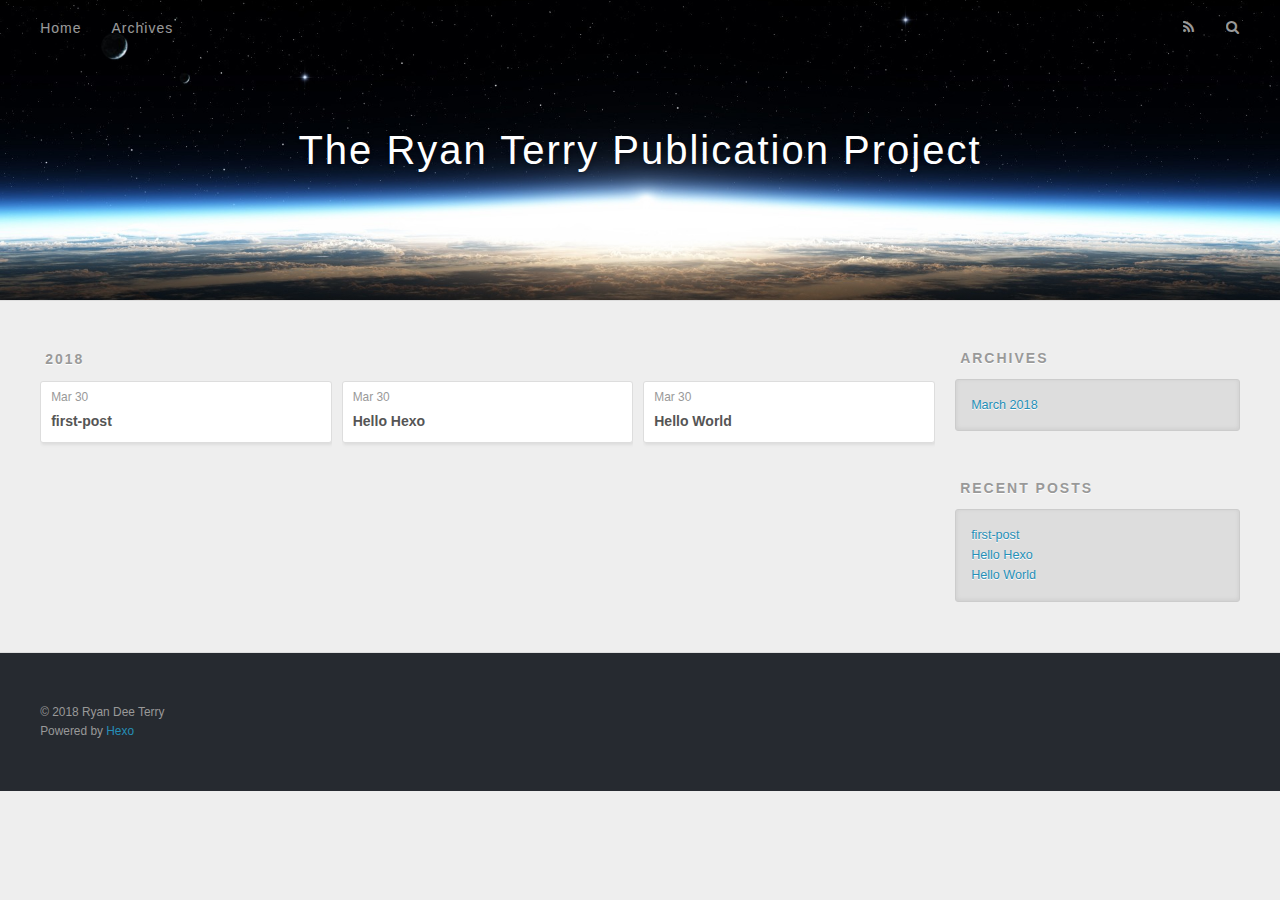
==== archives/index.html @ 6668cf0e "Site updated: 2018-03-30 03:39:05" ====
<!DOCTYPE html>
<html>
<head>
  <meta charset="utf-8">
  

  
  <title>Archives | The Ryan Terry Publication Project</title>
  <meta name="viewport" content="width=device-width, initial-scale=1, maximum-scale=1">
  <meta property="og:type" content="website">
<meta property="og:title" content="The Ryan Terry Publication Project">
<meta property="og:url" content="http://abaset.github.io/blog/archives/index.html">
<meta property="og:site_name" content="The Ryan Terry Publication Project">
<meta property="og:locale" content="default">
<meta name="twitter:card" content="summary">
<meta name="twitter:title" content="The Ryan Terry Publication Project">
  
    <link rel="alternate" href="/atom.xml" title="The Ryan Terry Publication Project" type="application/atom+xml">
  
  
    <link rel="icon" href="/favicon.png">
  
  
    <link href="//fonts.googleapis.com/css?family=Source+Code+Pro" rel="stylesheet" type="text/css">
  
  <link rel="stylesheet" href="/css/style.css">
</head>

<body>
  <div id="container">
    <div id="wrap">
      <header id="header">
  <div id="banner"></div>
  <div id="header-outer" class="outer">
    <div id="header-title" class="inner">
      <h1 id="logo-wrap">
        <a href="/" id="logo">The Ryan Terry Publication Project</a>
      </h1>
      
    </div>
    <div id="header-inner" class="inner">
      <nav id="main-nav">
        <a id="main-nav-toggle" class="nav-icon"></a>
        
          <a class="main-nav-link" href="/">Home</a>
        
          <a class="main-nav-link" href="/archives">Archives</a>
        
      </nav>
      <nav id="sub-nav">
        
          <a id="nav-rss-link" class="nav-icon" href="/atom.xml" title="RSS Feed"></a>
        
        <a id="nav-search-btn" class="nav-icon" title="Search"></a>
      </nav>
      <div id="search-form-wrap">
        <form action="//google.com/search" method="get" accept-charset="UTF-8" class="search-form"><input type="search" name="q" class="search-form-input" placeholder="Search"><button type="submit" class="search-form-submit">&#xF002;</button><input type="hidden" name="sitesearch" value="http://abaset.github.io/blog"></form>
      </div>
    </div>
  </div>
</header>
      <div class="outer">
        <section id="main">
  
  
    
    
      
      
      <section class="archives-wrap">
        <div class="archive-year-wrap">
          <a href="/archives/2018" class="archive-year">2018</a>
        </div>
        <div class="archives">
    
    <article class="archive-article archive-type-post">
  <div class="archive-article-inner">
    <header class="archive-article-header">
      <a href="/2018/03/30/first-post/" class="archive-article-date">
  <time datetime="2018-03-30T09:35:44.000Z" itemprop="datePublished">Mar 30</time>
</a>
      
  
    <h1 itemprop="name">
      <a class="archive-article-title" href="/2018/03/30/first-post/">first-post</a>
    </h1>
  

    </header>
  </div>
</article>
  
    
    
    <article class="archive-article archive-type-post">
  <div class="archive-article-inner">
    <header class="archive-article-header">
      <a href="/2018/03/30/Hello-Hexo/" class="archive-article-date">
  <time datetime="2018-03-30T09:25:34.000Z" itemprop="datePublished">Mar 30</time>
</a>
      
  
    <h1 itemprop="name">
      <a class="archive-article-title" href="/2018/03/30/Hello-Hexo/">Hello Hexo</a>
    </h1>
  

    </header>
  </div>
</article>
  
    
    
    <article class="archive-article archive-type-post">
  <div class="archive-article-inner">
    <header class="archive-article-header">
      <a href="/2018/03/30/hello-world/" class="archive-article-date">
  <time datetime="2018-03-30T08:45:04.774Z" itemprop="datePublished">Mar 30</time>
</a>
      
  
    <h1 itemprop="name">
      <a class="archive-article-title" href="/2018/03/30/hello-world/">Hello World</a>
    </h1>
  

    </header>
  </div>
</article>
  
  
    </div></section>
  


</section>
        
          <aside id="sidebar">
  
    

  
    

  
    
  
    
  <div class="widget-wrap">
    <h3 class="widget-title">Archives</h3>
    <div class="widget">
      <ul class="archive-list"><li class="archive-list-item"><a class="archive-list-link" href="/archives/2018/03/">March 2018</a></li></ul>
    </div>
  </div>


  
    
  <div class="widget-wrap">
    <h3 class="widget-title">Recent Posts</h3>
    <div class="widget">
      <ul>
        
          <li>
            <a href="/2018/03/30/first-post/">first-post</a>
          </li>
        
          <li>
            <a href="/2018/03/30/Hello-Hexo/">Hello Hexo</a>
          </li>
        
          <li>
            <a href="/2018/03/30/hello-world/">Hello World</a>
          </li>
        
      </ul>
    </div>
  </div>

  
</aside>
        
      </div>
      <footer id="footer">
  
  <div class="outer">
    <div id="footer-info" class="inner">
      &copy; 2018 Ryan Dee Terry<br>
      Powered by <a href="http://hexo.io/" target="_blank">Hexo</a>
    </div>
  </div>
</footer>
    </div>
    <nav id="mobile-nav">
  
    <a href="/" class="mobile-nav-link">Home</a>
  
    <a href="/archives" class="mobile-nav-link">Archives</a>
  
</nav>
    

<script src="//ajax.googleapis.com/ajax/libs/jquery/2.0.3/jquery.min.js"></script>


  <link rel="stylesheet" href="/fancybox/jquery.fancybox.css">
  <script src="/fancybox/jquery.fancybox.pack.js"></script>


<script src="/js/script.js"></script>



  </div>
</body>
</html>
---- css/style.css ----
body {
  width: 100%;
}
body:before,
body:after {
  content: "";
  display: table;
}
body:after {
  clear: both;
}
html,
body,
div,
span,
applet,
object,
iframe,
h1,
h2,
h3,
h4,
h5,
h6,
p,
blockquote,
pre,
a,
abbr,
acronym,
address,
big,
cite,
code,
del,
dfn,
em,
img,
ins,
kbd,
q,
s,
samp,
small,
strike,
strong,
sub,
sup,
tt,
var,
dl,
dt,
dd,
ol,
ul,
li,
fieldset,
form,
label,
legend,
table,
caption,
tbody,
tfoot,
thead,
tr,
th,
td {
  margin: 0;
  padding: 0;
  border: 0;
  outline: 0;
  font-weight: inherit;
  font-style: inherit;
  font-family: inherit;
  font-size: 100%;
  vertical-align: baseline;
}
body {
  line-height: 1;
  color: #000;
  background: #fff;
}
ol,
ul {
  list-style: none;
}
table {
  border-collapse: separate;
  border-spacing: 0;
  vertical-align: middle;
}
caption,
th,
td {
  text-align: left;
  font-weight: normal;
  vertical-align: middle;
}
a img {
  border: none;
}
input,
button {
  margin: 0;
  padding: 0;
}
input::-moz-focus-inner,
button::-moz-focus-inner {
  border: 0;
  padding: 0;
}
@font-face {
  font-family: FontAwesome;
  font-style: normal;
  font-weight: normal;
  src: url("fonts/fontawesome-webfont.eot?v=#4.0.3");
  src: url("fonts/fontawesome-webfont.eot?#iefix&v=#4.0.3") format("embedded-opentype"), url("fonts/fontawesome-webfont.woff?v=#4.0.3") format("woff"), url("fonts/fontawesome-webfont.ttf?v=#4.0.3") format("truetype"), url("fonts/fontawesome-webfont.svg#fontawesomeregular?v=#4.0.3") format("svg");
}
html,
body,
#container {
  height: 100%;
}
body {
  background: #eee;
  font: 14px -apple-system, BlinkMacSystemFont, "Segoe UI", "Roboto", "Oxygen", "Ubuntu", "Cantarell", "Fira Sans", "Droid Sans", "Helvetica Neue", sans-serif;
  -webkit-text-size-adjust: 100%;
}
.outer {
  max-width: 1220px;
  margin: 0 auto;
  padding: 0 20px;
}
.outer:before,
.outer:after {
  content: "";
  display: table;
}
.outer:after {
  clear: both;
}
.inner {
  display: inline;
  float: left;
  width: 98.33333333333333%;
  margin: 0 0.833333333333333%;
}
.left,
.alignleft {
  float: left;
}
.right,
.alignright {
  float: right;
}
.clear {
  clear: both;
}
#container {
  position: relative;
}
.mobile-nav-on {
  overflow: hidden;
}
#wrap {
  height: 100%;
  width: 100%;
  position: absolute;
  top: 0;
  left: 0;
  -webkit-transition: 0.2s ease-out;
  -moz-transition: 0.2s ease-out;
  -ms-transition: 0.2s ease-out;
  transition: 0.2s ease-out;
  z-index: 1;
  background: #eee;
}
.mobile-nav-on #wrap {
  left: 280px;
}
@media screen and (min-width: 768px) {
  #main {
    display: inline;
    float: left;
    width: 73.33333333333333%;
    margin: 0 0.833333333333333%;
  }
}
.article-date,
.article-category-link,
.archive-year,
.widget-title {
  text-decoration: none;
  text-transform: uppercase;
  letter-spacing: 2px;
  color: #999;
  margin-bottom: 1em;
  margin-left: 5px;
  line-height: 1em;
  text-shadow: 0 1px #fff;
  font-weight: bold;
}
.article-inner,
.archive-article-inner {
  background: #fff;
  -webkit-box-shadow: 1px 2px 3px #ddd;
  box-shadow: 1px 2px 3px #ddd;
  border: 1px solid #ddd;
  border-radius: 3px;
}
.article-entry h1,
.widget h1 {
  font-size: 2em;
}
.article-entry h2,
.widget h2 {
  font-size: 1.5em;
}
.article-entry h3,
.widget h3 {
  font-size: 1.3em;
}
.article-entry h4,
.widget h4 {
  font-size: 1.2em;
}
.article-entry h5,
.widget h5 {
  font-size: 1em;
}
.article-entry h6,
.widget h6 {
  font-size: 1em;
  color: #999;
}
.article-entry hr,
.widget hr {
  border: 1px dashed #ddd;
}
.article-entry strong,
.widget strong {
  font-weight: bold;
}
.article-entry em,
.widget em,
.article-entry cite,
.widget cite {
  font-style: italic;
}
.article-entry sup,
.widget sup,
.article-entry sub,
.widget sub {
  font-size: 0.75em;
  line-height: 0;
  position: relative;
  vertical-align: baseline;
}
.article-entry sup,
.widget sup {
  top: -0.5em;
}
.article-entry sub,
.widget sub {
  bottom: -0.2em;
}
.article-entry small,
.widget small {
  font-size: 0.85em;
}
.article-entry acronym,
.widget acronym,
.article-entry abbr,
.widget abbr {
  border-bottom: 1px dotted;
}
.article-entry ul,
.widget ul,
.article-entry ol,
.widget ol,
.article-entry dl,
.widget dl {
  margin: 0 20px;
  line-height: 1.6em;
}
.article-entry ul ul,
.widget ul ul,
.article-entry ol ul,
.widget ol ul,
.article-entry ul ol,
.widget ul ol,
.article-entry ol ol,
.widget ol ol {
  margin-top: 0;
  margin-bottom: 0;
}
.article-entry ul,
.widget ul {
  list-style: disc;
}
.article-entry ol,
.widget ol {
  list-style: decimal;
}
.article-entry dt,
.widget dt {
  font-weight: bold;
}
#header {
  height: 300px;
  position: relative;
  border-bottom: 1px solid #ddd;
}
#header:before,
#header:after {
  content: "";
  position: absolute;
  left: 0;
  right: 0;
  height: 40px;
}
#header:before {
  top: 0;
  background: -webkit-linear-gradient(rgba(0,0,0,0.2), transparent);
  background: -moz-linear-gradient(rgba(0,0,0,0.2), transparent);
  background: -ms-linear-gradient(rgba(0,0,0,0.2), transparent);
  background: linear-gradient(rgba(0,0,0,0.2), transparent);
}
#header:after {
  bottom: 0;
  background: -webkit-linear-gradient(transparent, rgba(0,0,0,0.2));
  background: -moz-linear-gradient(transparent, rgba(0,0,0,0.2));
  background: -ms-linear-gradient(transparent, rgba(0,0,0,0.2));
  background: linear-gradient(transparent, rgba(0,0,0,0.2));
}
#header-outer {
  height: 100%;
  position: relative;
}
#header-inner {
  position: relative;
  overflow: hidden;
}
#banner {
  position: absolute;
  top: 0;
  left: 0;
  width: 100%;
  height: 100%;
  background: url("images/banner.jpg") center #000;
  -webkit-background-size: cover;
  -moz-background-size: cover;
  background-size: cover;
  z-index: -1;
}
#header-title {
  text-align: center;
  height: 40px;
  position: absolute;
  top: 50%;
  left: 0;
  margin-top: -20px;
}
#logo,
#subtitle {
  text-decoration: none;
  color: #fff;
  font-weight: 300;
  text-shadow: 0 1px 4px rgba(0,0,0,0.3);
}
#logo {
  font-size: 40px;
  line-height: 40px;
  letter-spacing: 2px;
}
#subtitle {
  font-size: 16px;
  line-height: 16px;
  letter-spacing: 1px;
}
#subtitle-wrap {
  margin-top: 16px;
}
#main-nav {
  float: left;
  margin-left: -15px;
}
.nav-icon,
.main-nav-link {
  float: left;
  color: #fff;
  opacity: 0.6;
  text-decoration: none;
  text-shadow: 0 1px rgba(0,0,0,0.2);
  -webkit-transition: opacity 0.2s;
  -moz-transition: opacity 0.2s;
  -ms-transition: opacity 0.2s;
  transition: opacity 0.2s;
  display: block;
  padding: 20px 15px;
}
.nav-icon:hover,
.main-nav-link:hover {
  opacity: 1;
}
.nav-icon {
  font-family: FontAwesome;
  text-align: center;
  font-size: 14px;
  width: 14px;
  height: 14px;
  padding: 20px 15px;
  position: relative;
  cursor: pointer;
}
.main-nav-link {
  font-weight: 300;
  letter-spacing: 1px;
}
@media screen and (max-width: 479px) {
  .main-nav-link {
    display: none;
  }
}
#main-nav-toggle {
  display: none;
}
#main-nav-toggle:before {
  content: "\f0c9";
}
@media screen and (max-width: 479px) {
  #main-nav-toggle {
    display: block;
  }
}
#sub-nav {
  float: right;
  margin-right: -15px;
}
#nav-rss-link:before {
  content: "\f09e";
}
#nav-search-btn:before {
  content: "\f002";
}
#search-form-wrap {
  position: absolute;
  top: 15px;
  width: 150px;
  height: 30px;
  right: -150px;
  opacity: 0;
  -webkit-transition: 0.2s ease-out;
  -moz-transition: 0.2s ease-out;
  -ms-transition: 0.2s ease-out;
  transition: 0.2s ease-out;
}
#search-form-wrap.on {
  opacity: 1;
  right: 0;
}
@media screen and (max-width: 479px) {
  #search-form-wrap {
    width: 100%;
    right: -100%;
  }
}
.search-form {
  position: absolute;
  top: 0;
  left: 0;
  right: 0;
  background: #fff;
  padding: 5px 15px;
  border-radius: 15px;
  -webkit-box-shadow: 0 0 10px rgba(0,0,0,0.3);
  box-shadow: 0 0 10px rgba(0,0,0,0.3);
}
.search-form-input {
  border: none;
  background: none;
  color: #555;
  width: 100%;
  font: 13px -apple-system, BlinkMacSystemFont, "Segoe UI", "Roboto", "Oxygen", "Ubuntu", "Cantarell", "Fira Sans", "Droid Sans", "Helvetica Neue", sans-serif;
  outline: none;
}
.search-form-input::-webkit-search-results-decoration,
.search-form-input::-webkit-search-cancel-button {
  -webkit-appearance: none;
}
.search-form-submit {
  position: absolute;
  top: 50%;
  right: 10px;
  margin-top: -7px;
  font: 13px FontAwesome;
  border: none;
  background: none;
  color: #bbb;
  cursor: pointer;
}
.search-form-submit:hover,
.search-form-submit:focus {
  color: #777;
}
.article {
  margin: 50px 0;
}
.article-inner {
  overflow: hidden;
}
.article-meta:before,
.article-meta:after {
  content: "";
  display: table;
}
.article-meta:after {
  clear: both;
}
.article-date {
  float: left;
}
.article-category {
  float: left;
  line-height: 1em;
  color: #ccc;
  text-shadow: 0 1px #fff;
  margin-left: 8px;
}
.article-category:before {
  content: "\2022";
}
.article-category-link {
  margin: 0 12px 1em;
}
.article-header {
  padding: 20px 20px 0;
}
.article-title {
  text-decoration: none;
  font-size: 2em;
  font-weight: bold;
  color: #555;
  line-height: 1.1em;
  -webkit-transition: color 0.2s;
  -moz-transition: color 0.2s;
  -ms-transition: color 0.2s;
  transition: color 0.2s;
}
a.article-title:hover {
  color: #258fb8;
}
.article-entry {
  color: #555;
  padding: 0 20px;
}
.article-entry:before,
.article-entry:after {
  content: "";
  display: table;
}
.article-entry:after {
  clear: both;
}
.article-entry p,
.article-entry table {
  line-height: 1.6em;
  margin: 1.6em 0;
}
.article-entry h1,
.article-entry h2,
.article-entry h3,
.article-entry h4,
.article-entry h5,
.article-entry h6 {
  font-weight: bold;
}
.article-entry h1,
.article-entry h2,
.article-entry h3,
.article-entry h4,
.article-entry h5,
.article-entry h6 {
  line-height: 1.1em;
  margin: 1.1em 0;
}
.article-entry a {
  color: #258fb8;
  text-decoration: none;
}
.article-entry a:hover {
  text-decoration: underline;
}
.article-entry ul,
.article-entry ol,
.article-entry dl {
  margin-top: 1.6em;
  margin-bottom: 1.6em;
}
.article-entry img,
.article-entry video {
  max-width: 100%;
  height: auto;
  display: block;
  margin: auto;
}
.article-entry iframe {
  border: none;
}
.article-entry table {
  width: 100%;
  border-collapse: collapse;
  border-spacing: 0;
}
.article-entry th {
  font-weight: bold;
  border-bottom: 3px solid #ddd;
  padding-bottom: 0.5em;
}
.article-entry td {
  border-bottom: 1px solid #ddd;
  padding: 10px 0;
}
.article-entry blockquote {
  font-family: Georgia, "Times New Roman", serif;
  font-size: 1.4em;
  margin: 1.6em 20px;
  text-align: center;
}
.article-entry blockquote footer {
  font-size: 14px;
  margin: 1.6em 0;
  font-family: -apple-system, BlinkMacSystemFont, "Segoe UI", "Roboto", "Oxygen", "Ubuntu", "Cantarell", "Fira Sans", "Droid Sans", "Helvetica Neue", sans-serif;
}
.article-entry blockquote footer cite:before {
  content: "—";
  padding: 0 0.5em;
}
.article-entry .pullquote {
  text-align: left;
  width: 45%;
  margin: 0;
}
.article-entry .pullquote.left {
  margin-left: 0.5em;
  margin-right: 1em;
}
.article-entry .pullquote.right {
  margin-right: 0.5em;
  margin-left: 1em;
}
.article-entry .caption {
  color: #999;
  display: block;
  font-size: 0.9em;
  margin-top: 0.5em;
  position: relative;
  text-align: center;
}
.article-entry .video-container {
  position: relative;
  padding-top: 56.25%;
  height: 0;
  overflow: hidden;
}
.article-entry .video-container iframe,
.article-entry .video-container object,
.article-entry .video-container embed {
  position: absolute;
  top: 0;
  left: 0;
  width: 100%;
  height: 100%;
  margin-top: 0;
}
.article-more-link a {
  display: inline-block;
  line-height: 1em;
  padding: 6px 15px;
  border-radius: 15px;
  background: #eee;
  color: #999;
  text-shadow: 0 1px #fff;
  text-decoration: none;
}
.article-more-link a:hover {
  background: #258fb8;
  color: #fff;
  text-decoration: none;
  text-shadow: 0 1px #1e7293;
}
.article-footer {
  font-size: 0.85em;
  line-height: 1.6em;
  border-top: 1px solid #ddd;
  padding-top: 1.6em;
  margin: 0 20px 20px;
}
.article-footer:before,
.article-footer:after {
  content: "";
  display: table;
}
.article-footer:after {
  clear: both;
}
.article-footer a {
  color: #999;
  text-decoration: none;
}
.article-footer a:hover {
  color: #555;
}
.article-tag-list-item {
  float: left;
  margin-right: 10px;
}
.article-tag-list-link:before {
  content: "#";
}
.article-comment-link {
  float: right;
}
.article-comment-link:before {
  content: "\f075";
  font-family: FontAwesome;
  padding-right: 8px;
}
.article-share-link {
  cursor: pointer;
  float: right;
  margin-left: 20px;
}
.article-share-link:before {
  content: "\f064";
  font-family: FontAwesome;
  padding-right: 6px;
}
#article-nav {
  position: relative;
}
#article-nav:before,
#article-nav:after {
  content: "";
  display: table;
}
#article-nav:after {
  clear: both;
}
@media screen and (min-width: 768px) {
  #article-nav {
    margin: 50px 0;
  }
  #article-nav:before {
    width: 8px;
    height: 8px;
    position: absolute;
    top: 50%;
    left: 50%;
    margin-top: -4px;
    margin-left: -4px;
    content: "";
    border-radius: 50%;
    background: #ddd;
    -webkit-box-shadow: 0 1px 2px #fff;
    box-shadow: 0 1px 2px #fff;
  }
}
.article-nav-link-wrap {
  text-decoration: none;
  text-shadow: 0 1px #fff;
  color: #999;
  -webkit-box-sizing: border-box;
  -moz-box-sizing: border-box;
  box-sizing: border-box;
  margin-top: 50px;
  text-align: center;
  display: block;
}
.article-nav-link-wrap:hover {
  color: #555;
}
@media screen and (min-width: 768px) {
  .article-nav-link-wrap {
    width: 50%;
    margin-top: 0;
  }
}
@media screen and (min-width: 768px) {
  #article-nav-newer {
    float: left;
    text-align: right;
    padding-right: 20px;
  }
}
@media screen and (min-width: 768px) {
  #article-nav-older {
    float: right;
    text-align: left;
    padding-left: 20px;
  }
}
.article-nav-caption {
  text-transform: uppercase;
  letter-spacing: 2px;
  color: #ddd;
  line-height: 1em;
  font-weight: bold;
}
#article-nav-newer .article-nav-caption {
  margin-right: -2px;
}
.article-nav-title {
  font-size: 0.85em;
  line-height: 1.6em;
  margin-top: 0.5em;
}
.article-share-box {
  position: absolute;
  display: none;
  background: #fff;
  -webkit-box-shadow: 1px 2px 10px rgba(0,0,0,0.2);
  box-shadow: 1px 2px 10px rgba(0,0,0,0.2);
  border-radius: 3px;
  margin-left: -145px;
  overflow: hidden;
  z-index: 1;
}
.article-share-box.on {
  display: block;
}
.article-share-input {
  width: 100%;
  background: none;
  -webkit-box-sizing: border-box;
  -moz-box-sizing: border-box;
  box-sizing: border-box;
  font: 14px -apple-system, BlinkMacSystemFont, "Segoe UI", "Roboto", "Oxygen", "Ubuntu", "Cantarell", "Fira Sans", "Droid Sans", "Helvetica Neue", sans-serif;
  padding: 0 15px;
  color: #555;
  outline: none;
  border: 1px solid #ddd;
  border-radius: 3px 3px 0 0;
  height: 36px;
  line-height: 36px;
}
.article-share-links {
  background: #eee;
}
.article-share-links:before,
.article-share-links:after {
  content: "";
  display: table;
}
.article-share-links:after {
  clear: both;
}
.article-share-twitter,
.article-share-facebook,
.article-share-pinterest,
.article-share-google {
  width: 50px;
  height: 36px;
  display: block;
  float: left;
  position: relative;
  color: #999;
  text-shadow: 0 1px #fff;
}
.article-share-twitter:before,
.article-share-facebook:before,
.article-share-pinterest:before,
.article-share-google:before {
  font-size: 20px;
  font-family: FontAwesome;
  width: 20px;
  height: 20px;
  position: absolute;
  top: 50%;
  left: 50%;
  margin-top: -10px;
  margin-left: -10px;
  text-align: center;
}
.article-share-twitter:hover,
.article-share-facebook:hover,
.article-share-pinterest:hover,
.article-share-google:hover {
  color: #fff;
}
.article-share-twitter:before {
  content: "\f099";
}
.article-share-twitter:hover {
  background: #00aced;
  text-shadow: 0 1px #008abe;
}
.article-share-facebook:before {
  content: "\f09a";
}
.article-share-facebook:hover {
  background: #3b5998;
  text-shadow: 0 1px #2f477a;
}
.article-share-pinterest:before {
  content: "\f0d2";
}
.article-share-pinterest:hover {
  background: #cb2027;
  text-shadow: 0 1px #a21a1f;
}
.article-share-google:before {
  content: "\f0d5";
}
.article-share-google:hover {
  background: #dd4b39;
  text-shadow: 0 1px #be3221;
}
.article-gallery {
  background: #000;
  position: relative;
}
.article-gallery-photos {
  position: relative;
  overflow: hidden;
}
.article-gallery-img {
  display: none;
  max-width: 100%;
}
.article-gallery-img:first-child {
  display: block;
}
.article-gallery-img.loaded {
  position: absolute;
  display: block;
}
.article-gallery-img img {
  display: block;
  max-width: 100%;
  margin: 0 auto;
}
#comments {
  background: #fff;
  -webkit-box-shadow: 1px 2px 3px #ddd;
  box-shadow: 1px 2px 3px #ddd;
  padding: 20px;
  border: 1px solid #ddd;
  border-radius: 3px;
  margin: 50px 0;
}
#comments a {
  color: #258fb8;
}
.archives-wrap {
  margin: 50px 0;
}
.archives:before,
.archives:after {
  content: "";
  display: table;
}
.archives:after {
  clear: both;
}
.archive-year-wrap {
  margin-bottom: 1em;
}
.archives {
  -webkit-column-gap: 10px;
  -moz-column-gap: 10px;
  column-gap: 10px;
}
@media screen and (min-width: 480px) and (max-width: 767px) {
  .archives {
    -webkit-column-count: 2;
    -moz-column-count: 2;
    column-count: 2;
  }
}
@media screen and (min-width: 768px) {
  .archives {
    -webkit-column-count: 3;
    -moz-column-count: 3;
    column-count: 3;
  }
}
.archive-article {
  -webkit-column-break-inside: avoid;
  page-break-inside: avoid;
  overflow: hidden;
  break-inside: avoid-column;
}
.archive-article-inner {
  padding: 10px;
  margin-bottom: 15px;
}
.archive-article-title {
  text-decoration: none;
  font-weight: bold;
  color: #555;
  -webkit-transition: color 0.2s;
  -moz-transition: color 0.2s;
  -ms-transition: color 0.2s;
  transition: color 0.2s;
  line-height: 1.6em;
}
.archive-article-title:hover {
  color: #258fb8;
}
.archive-article-footer {
  margin-top: 1em;
}
.archive-article-date {
  color: #999;
  text-decoration: none;
  font-size: 0.85em;
  line-height: 1em;
  margin-bottom: 0.5em;
  display: block;
}
#page-nav {
  margin: 50px auto;
  background: #fff;
  -webkit-box-shadow: 1px 2px 3px #ddd;
  box-shadow: 1px 2px 3px #ddd;
  border: 1px solid #ddd;
  border-radius: 3px;
  text-align: center;
  color: #999;
  overflow: hidden;
}
#page-nav:before,
#page-nav:after {
  content: "";
  display: table;
}
#page-nav:after {
  clear: both;
}
#page-nav a,
#page-nav span {
  padding: 10px 20px;
  line-height: 1;
  height: 2ex;
}
#page-nav a {
  color: #999;
  text-decoration: none;
}
#page-nav a:hover {
  background: #999;
  color: #fff;
}
#page-nav .prev {
  float: left;
}
#page-nav .next {
  float: right;
}
#page-nav .page-number {
  display: inline-block;
}
@media screen and (max-width: 479px) {
  #page-nav .page-number {
    display: none;
  }
}
#page-nav .current {
  color: #555;
  font-weight: bold;
}
#page-nav .space {
  color: #ddd;
}
#footer {
  background: #262a30;
  padding: 50px 0;
  border-top: 1px solid #ddd;
  color: #999;
}
#footer a {
  color: #258fb8;
  text-decoration: none;
}
#footer a:hover {
  text-decoration: underline;
}
#footer-info {
  line-height: 1.6em;
  font-size: 0.85em;
}
.article-entry pre,
.article-entry .highlight {
  background: #2d2d2d;
  margin: 0 -20px;
  padding: 15px 20px;
  border-style: solid;
  border-color: #ddd;
  border-width: 1px 0;
  overflow: auto;
  color: #ccc;
  line-height: 22.400000000000002px;
}
.article-entry .highlight .gutter pre,
.article-entry .gist .gist-file .gist-data .line-numbers {
  color: #666;
  font-size: 0.85em;
}
.article-entry pre,
.article-entry code {
  font-family: "Source Code Pro", Consolas, Monaco, Menlo, Consolas, monospace;
}
.article-entry code {
  background: #eee;
  text-shadow: 0 1px #fff;
  padding: 0 0.3em;
}
.article-entry pre code {
  background: none;
  text-shadow: none;
  padding: 0;
}
.article-entry .highlight pre {
  border: none;
  margin: 0;
  padding: 0;
}
.article-entry .highlight table {
  margin: 0;
  width: auto;
}
.article-entry .highlight td {
  border: none;
  padding: 0;
}
.article-entry .highlight figcaption {
  font-size: 0.85em;
  color: #999;
  line-height: 1em;
  margin-bottom: 1em;
}
.article-entry .highlight figcaption:before,
.article-entry .highlight figcaption:after {
  content: "";
  display: table;
}
.article-entry .highlight figcaption:after {
  clear: both;
}
.article-entry .highlight figcaption a {
  float: right;
}
.article-entry .highlight .gutter pre {
  text-align: right;
  padding-right: 20px;
}
.article-entry .highlight .line {
  height: 22.400000000000002px;
}
.article-entry .highlight .line.marked {
  background: #515151;
}
.article-entry .gist {
  margin: 0 -20px;
  border-style: solid;
  border-color: #ddd;
  border-width: 1px 0;
  background: #2d2d2d;
  padding: 15px 20px 15px 0;
}
.article-entry .gist .gist-file {
  border: none;
  font-family: "Source Code Pro", Consolas, Monaco, Menlo, Consolas, monospace;
  margin: 0;
}
.article-entry .gist .gist-file .gist-data {
  background: none;
  border: none;
}
.article-entry .gist .gist-file .gist-data .line-numbers {
  background: none;
  border: none;
  padding: 0 20px 0 0;
}
.article-entry .gist .gist-file .gist-data .line-data {
  padding: 0 !important;
}
.article-entry .gist .gist-file .highlight {
  margin: 0;
  padding: 0;
  border: none;
}
.article-entry .gist .gist-file .gist-meta {
  background: #2d2d2d;
  color: #999;
  font: 0.85em -apple-system, BlinkMacSystemFont, "Segoe UI", "Roboto", "Oxygen", "Ubuntu", "Cantarell", "Fira Sans", "Droid Sans", "Helvetica Neue", sans-serif;
  text-shadow: 0 0;
  padding: 0;
  margin-top: 1em;
  margin-left: 20px;
}
.article-entry .gist .gist-file .gist-meta a {
  color: #258fb8;
  font-weight: normal;
}
.article-entry .gist .gist-file .gist-meta a:hover {
  text-decoration: underline;
}
pre .comment,
pre .title {
  color: #999;
}
pre .variable,
pre .attribute,
pre .tag,
pre .regexp,
pre .ruby .constant,
pre .xml .tag .title,
pre .xml .pi,
pre .xml .doctype,
pre .html .doctype,
pre .css .id,
pre .css .class,
pre .css .pseudo {
  color: #f2777a;
}
pre .number,
pre .preprocessor,
pre .built_in,
pre .literal,
pre .params,
pre .constant {
  color: #f99157;
}
pre .class,
pre .ruby .class .title,
pre .css .rules .attribute {
  color: #9c9;
}
pre .string,
pre .value,
pre .inheritance,
pre .header,
pre .ruby .symbol,
pre .xml .cdata {
  color: #9c9;
}
pre .css .hexcolor {
  color: #6cc;
}
pre .function,
pre .python .decorator,
pre .python .title,
pre .ruby .function .title,
pre .ruby .title .keyword,
pre .perl .sub,
pre .javascript .title,
pre .coffeescript .title {
  color: #69c;
}
pre .keyword,
pre .javascript .function {
  color: #c9c;
}
@media screen and (max-width: 479px) {
  #mobile-nav {
    position: absolute;
    top: 0;
    left: 0;
    width: 280px;
    height: 100%;
    background: #191919;
    border-right: 1px solid #fff;
  }
}
@media screen and (max-width: 479px) {
  .mobile-nav-link {
    display: block;
    color: #999;
    text-decoration: none;
    padding: 15px 20px;
    font-weight: bold;
  }
  .mobile-nav-link:hover {
    color: #fff;
  }
}
@media screen and (min-width: 768px) {
  #sidebar {
    display: inline;
    float: left;
    width: 23.333333333333332%;
    margin: 0 0.833333333333333%;
  }
}
.widget-wrap {
  margin: 50px 0;
}
.widget {
  color: #777;
  text-shadow: 0 1px #fff;
  background: #ddd;
  -webkit-box-shadow: 0 -1px 4px #ccc inset;
  box-shadow: 0 -1px 4px #ccc inset;
  border: 1px solid #ccc;
  padding: 15px;
  border-radius: 3px;
}
.widget a {
  color: #258fb8;
  text-decoration: none;
}
.widget a:hover {
  text-decoration: underline;
}
.widget ul ul,
.widget ol ul,
.widget dl ul,
.widget ul ol,
.widget ol ol,
.widget dl ol,
.widget ul dl,
.widget ol dl,
.widget dl dl {
  margin-left: 15px;
  list-style: disc;
}
.widget {
  line-height: 1.6em;
  word-wrap: break-word;
  font-size: 0.9em;
}
.widget ul,
.widget ol {
  list-style: none;
  margin: 0;
}
.widget ul ul,
.widget ol ul,
.widget ul ol,
.widget ol ol {
  margin: 0 20px;
}
.widget ul ul,
.widget ol ul {
  list-style: disc;
}
.widget ul ol,
.widget ol ol {
  list-style: decimal;
}
.category-list-count,
.tag-list-count,
.archive-list-count {
  padding-left: 5px;
  color: #999;
  font-size: 0.85em;
}
.category-list-count:before,
.tag-list-count:before,
.archive-list-count:before {
  content: "(";
}
.category-list-count:after,
.tag-list-count:after,
.archive-list-count:after {
  content: ")";
}
.tagcloud a {
  margin-right: 5px;
  display: inline-block;
}
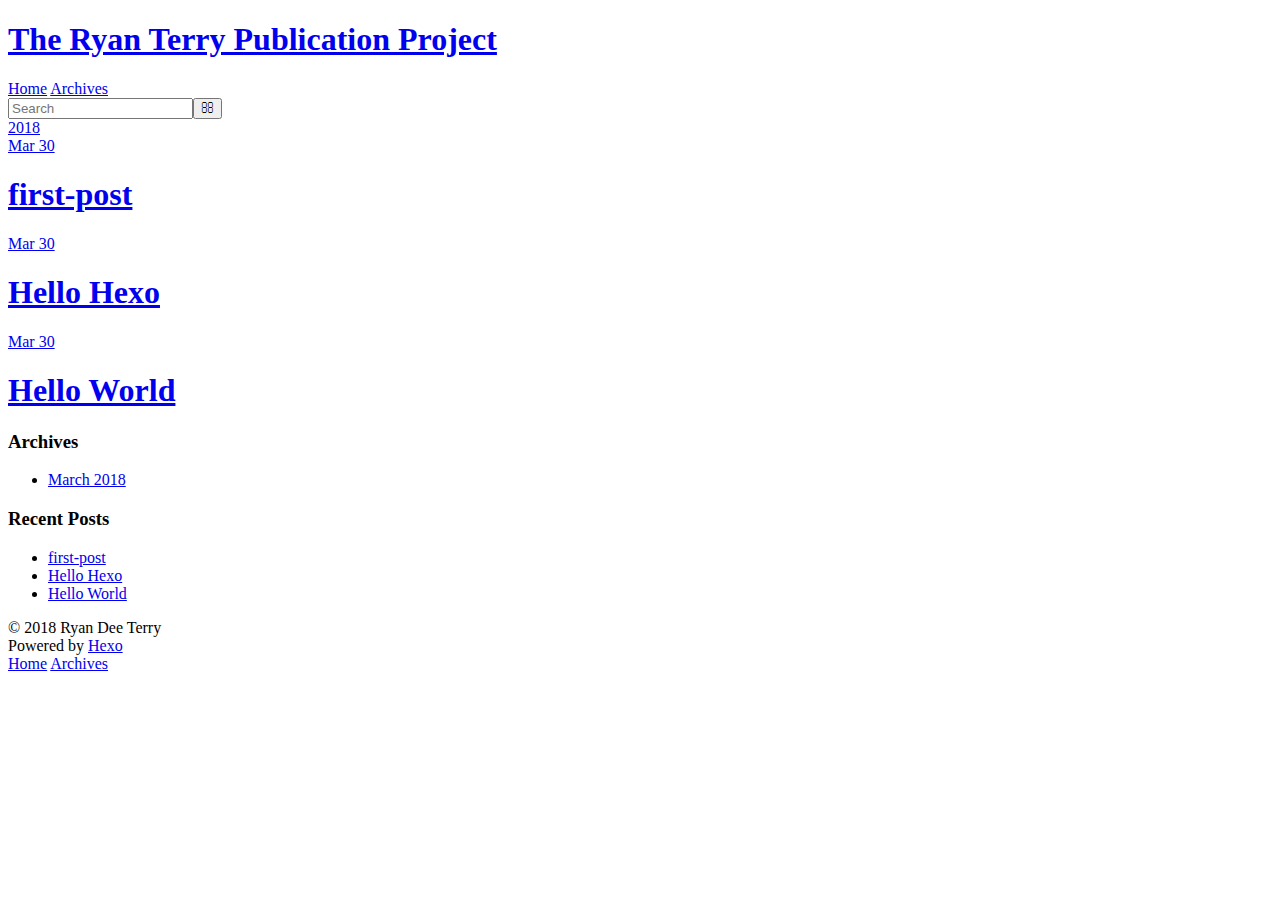
==== commit 6ce0a080: "Site updated: 2018-03-30 04:27:57" ====
--- a/archives/index.html
+++ b/archives/index.html
@@ -9,13 +9,13 @@
   <meta name="viewport" content="width=device-width, initial-scale=1, maximum-scale=1">
   <meta property="og:type" content="website">
 <meta property="og:title" content="The Ryan Terry Publication Project">
-<meta property="og:url" content="http://abaset.github.io/blog/archives/index.html">
+<meta property="og:url" content="https://abaset.github.io/blog/archives/index.html">
 <meta property="og:site_name" content="The Ryan Terry Publication Project">
 <meta property="og:locale" content="default">
 <meta name="twitter:card" content="summary">
 <meta name="twitter:title" content="The Ryan Terry Publication Project">
   
-    <link rel="alternate" href="/atom.xml" title="The Ryan Terry Publication Project" type="application/atom+xml">
+    <link rel="alternate" href="/blog/atom.xml" title="The Ryan Terry Publication Project" type="application/atom+xml">
   
   
     <link rel="icon" href="/favicon.png">
@@ -23,7 +23,7 @@
   
     <link href="//fonts.googleapis.com/css?family=Source+Code+Pro" rel="stylesheet" type="text/css">
   
-  <link rel="stylesheet" href="/css/style.css">
+  <link rel="stylesheet" href="/blog/css/style.css">
 </head>
 
 <body>
@@ -34,7 +34,7 @@
   <div id="header-outer" class="outer">
     <div id="header-title" class="inner">
       <h1 id="logo-wrap">
-        <a href="/" id="logo">The Ryan Terry Publication Project</a>
+        <a href="/blog/" id="logo">The Ryan Terry Publication Project</a>
       </h1>
       
     </div>
@@ -42,19 +42,19 @@
       <nav id="main-nav">
         <a id="main-nav-toggle" class="nav-icon"></a>
         
-          <a class="main-nav-link" href="/">Home</a>
-        
-          <a class="main-nav-link" href="/archives">Archives</a>
+          <a class="main-nav-link" href="/blog/">Home</a>
+        
+          <a class="main-nav-link" href="/blog/archives">Archives</a>
         
       </nav>
       <nav id="sub-nav">
         
-          <a id="nav-rss-link" class="nav-icon" href="/atom.xml" title="RSS Feed"></a>
+          <a id="nav-rss-link" class="nav-icon" href="/blog/atom.xml" title="RSS Feed"></a>
         
         <a id="nav-search-btn" class="nav-icon" title="Search"></a>
       </nav>
       <div id="search-form-wrap">
-        <form action="//google.com/search" method="get" accept-charset="UTF-8" class="search-form"><input type="search" name="q" class="search-form-input" placeholder="Search"><button type="submit" class="search-form-submit">&#xF002;</button><input type="hidden" name="sitesearch" value="http://abaset.github.io/blog"></form>
+        <form action="//google.com/search" method="get" accept-charset="UTF-8" class="search-form"><input type="search" name="q" class="search-form-input" placeholder="Search"><button type="submit" class="search-form-submit">&#xF002;</button><input type="hidden" name="sitesearch" value="https://abaset.github.io/blog"></form>
       </div>
     </div>
   </div>
@@ -69,20 +69,20 @@
       
       <section class="archives-wrap">
         <div class="archive-year-wrap">
-          <a href="/archives/2018" class="archive-year">2018</a>
+          <a href="/blog/archives/2018" class="archive-year">2018</a>
         </div>
         <div class="archives">
     
     <article class="archive-article archive-type-post">
   <div class="archive-article-inner">
     <header class="archive-article-header">
-      <a href="/2018/03/30/first-post/" class="archive-article-date">
+      <a href="/blog/2018/03/30/first-post/" class="archive-article-date">
   <time datetime="2018-03-30T09:35:44.000Z" itemprop="datePublished">Mar 30</time>
 </a>
       
   
     <h1 itemprop="name">
-      <a class="archive-article-title" href="/2018/03/30/first-post/">first-post</a>
+      <a class="archive-article-title" href="/blog/2018/03/30/first-post/">first-post</a>
     </h1>
   
 
@@ -95,13 +95,13 @@
     <article class="archive-article archive-type-post">
   <div class="archive-article-inner">
     <header class="archive-article-header">
-      <a href="/2018/03/30/Hello-Hexo/" class="archive-article-date">
+      <a href="/blog/2018/03/30/Hello-Hexo/" class="archive-article-date">
   <time datetime="2018-03-30T09:25:34.000Z" itemprop="datePublished">Mar 30</time>
 </a>
       
   
     <h1 itemprop="name">
-      <a class="archive-article-title" href="/2018/03/30/Hello-Hexo/">Hello Hexo</a>
+      <a class="archive-article-title" href="/blog/2018/03/30/Hello-Hexo/">Hello Hexo</a>
     </h1>
   
 
@@ -114,13 +114,13 @@
     <article class="archive-article archive-type-post">
   <div class="archive-article-inner">
     <header class="archive-article-header">
-      <a href="/2018/03/30/hello-world/" class="archive-article-date">
+      <a href="/blog/2018/03/30/hello-world/" class="archive-article-date">
   <time datetime="2018-03-30T08:45:04.774Z" itemprop="datePublished">Mar 30</time>
 </a>
       
   
     <h1 itemprop="name">
-      <a class="archive-article-title" href="/2018/03/30/hello-world/">Hello World</a>
+      <a class="archive-article-title" href="/blog/2018/03/30/hello-world/">Hello World</a>
     </h1>
   
 
@@ -149,7 +149,7 @@
   <div class="widget-wrap">
     <h3 class="widget-title">Archives</h3>
     <div class="widget">
-      <ul class="archive-list"><li class="archive-list-item"><a class="archive-list-link" href="/archives/2018/03/">March 2018</a></li></ul>
+      <ul class="archive-list"><li class="archive-list-item"><a class="archive-list-link" href="/blog/archives/2018/03/">March 2018</a></li></ul>
     </div>
   </div>
 
@@ -162,15 +162,15 @@
       <ul>
         
           <li>
-            <a href="/2018/03/30/first-post/">first-post</a>
+            <a href="/blog/2018/03/30/first-post/">first-post</a>
           </li>
         
           <li>
-            <a href="/2018/03/30/Hello-Hexo/">Hello Hexo</a>
+            <a href="/blog/2018/03/30/Hello-Hexo/">Hello Hexo</a>
           </li>
         
           <li>
-            <a href="/2018/03/30/hello-world/">Hello World</a>
+            <a href="/blog/2018/03/30/hello-world/">Hello World</a>
           </li>
         
       </ul>
@@ -193,9 +193,9 @@
     </div>
     <nav id="mobile-nav">
   
-    <a href="/" class="mobile-nav-link">Home</a>
-  
-    <a href="/archives" class="mobile-nav-link">Archives</a>
+    <a href="/blog/" class="mobile-nav-link">Home</a>
+  
+    <a href="/blog/archives" class="mobile-nav-link">Archives</a>
   
 </nav>
     
@@ -203,11 +203,11 @@
 <script src="//ajax.googleapis.com/ajax/libs/jquery/2.0.3/jquery.min.js"></script>
 
 
-  <link rel="stylesheet" href="/fancybox/jquery.fancybox.css">
-  <script src="/fancybox/jquery.fancybox.pack.js"></script>
-
-
-<script src="/js/script.js"></script>
+  <link rel="stylesheet" href="/blog/fancybox/jquery.fancybox.css">
+  <script src="/blog/fancybox/jquery.fancybox.pack.js"></script>
+
+
+<script src="/blog/js/script.js"></script>
 
 
 
